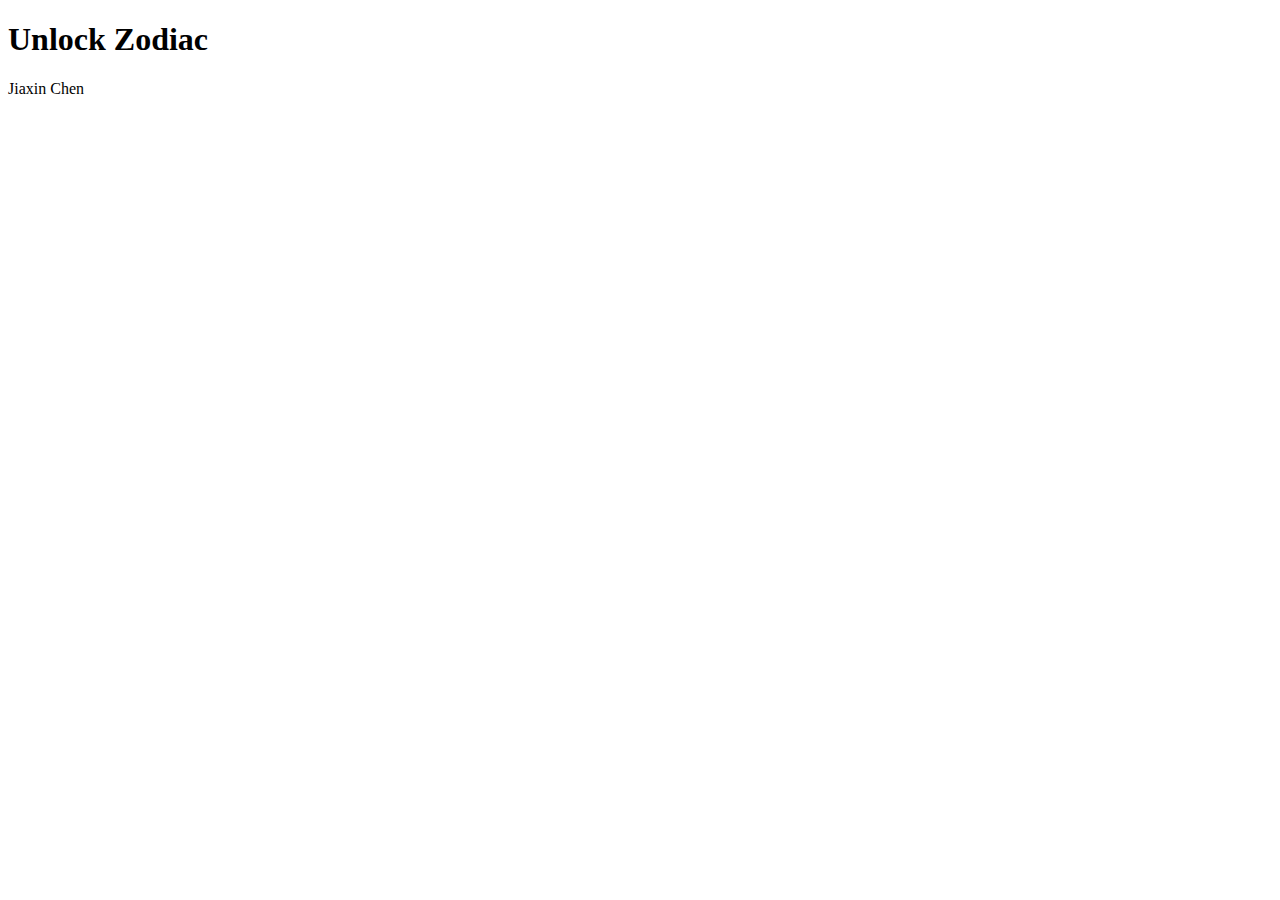
==== index.html @ 5a76d5a8 "create index html" ====
<!DOCTYPE html>
 <html>
   <head>
     <title>Unlock Zodiac</title>
		 <link href="styles/styles.css" rel="stylesheet">
   </head>
   <body>
     <h1>Unlock Zodiac</h1>
     <p>Jiaxin Chen</p>
   </body>
 </html>
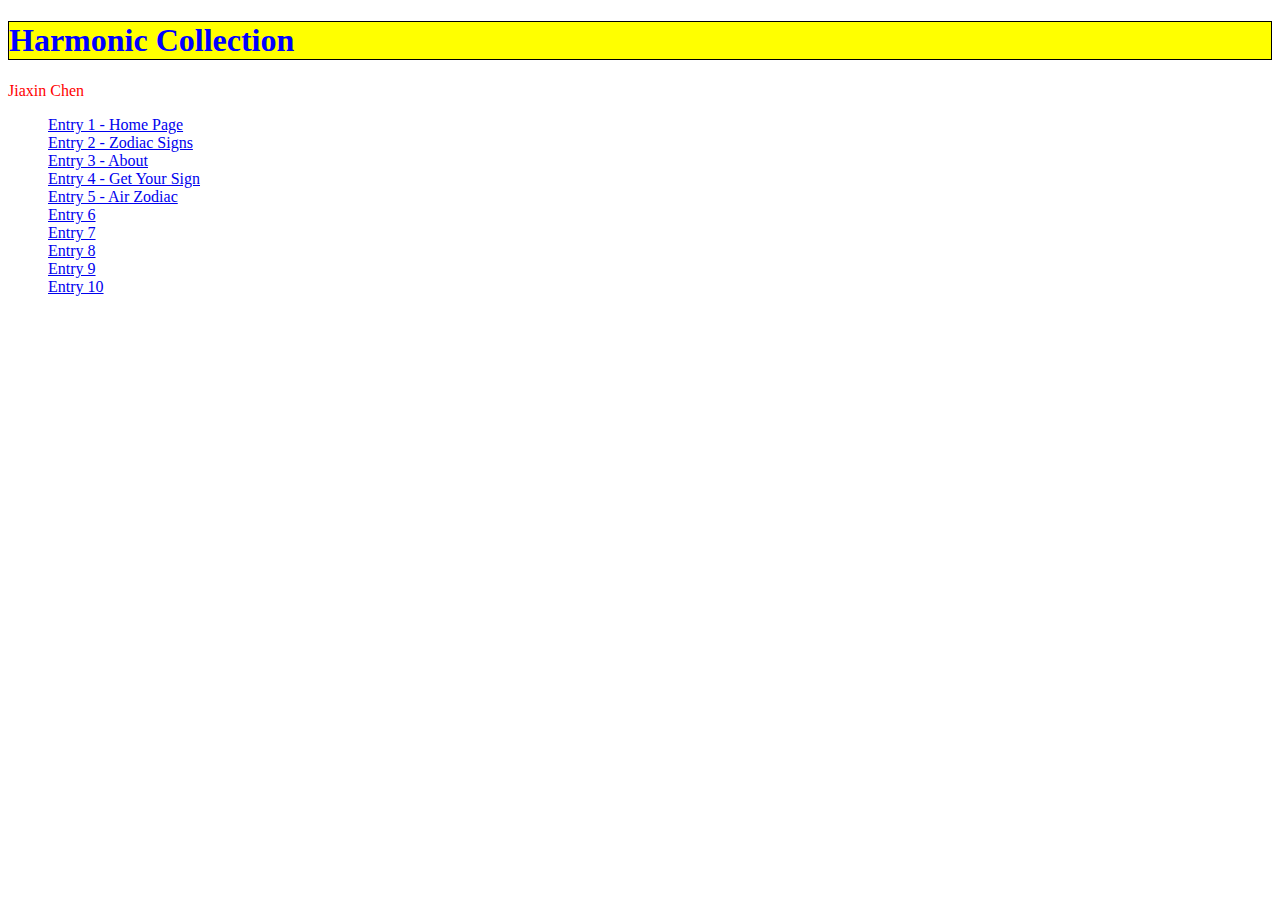
==== commit 43474cf0: "Create Entry 5" ====
--- a/index.html
+++ b/index.html
@@ -1,11 +1,25 @@
 <!DOCTYPE html>
- <html>
-   <head>
-     <title>Unlock Zodiac</title>
-		 <link href="styles/styles.css" rel="stylesheet">
-   </head>
-   <body>
-     <h1>Unlock Zodiac</h1>
-     <p>Jiaxin Chen</p>
-   </body>
- </html>+<html>
+  <head>
+    <title>Harmonic Collection</title>
+    <link href="styles/styles.css" rel="stylesheet">
+  </head>
+  <body>
+    <h1>Harmonic Collection</h1>
+    <p>Jiaxin Chen</p>
+    <ul>
+      <div class="link-container">
+        <a href="https://www.figma.com/file/zO6HmkvlLVyRuKLqQmAx50/Entry-1?type=design&node-id=1-2&mode=design&t=bolmSEQ2nqruZrNd-0">Entry 1 - Home Page</a>
+        <a href="https://www.figma.com/file/UzhYcEWvSGZbgo90hdNpwc/Entry-2?type=design&node-id=0-1&mode=design&t=7cRN2VdPGUfzbDBz-0">Entry 2 - Zodiac Signs</a>
+        <a href="entries/entry-3-About.html">Entry 3 - About</a>
+        <a href="entries/entry-4-Get Your Sign.html">Entry 4 - Get Your Sign</a>
+        <a href="entries/entry-5-Air Zodiac.html">Entry 5 - Air Zodiac</a>
+        <a href="#">Entry 6</a>
+        <a href="#">Entry 7</a>
+        <a href="#">Entry 8</a>
+        <a href="#">Entry 9</a>
+        <a href="#">Entry 10</a>
+      </div>
+    </ul>
+  </body>
+</html>--- a/styles/styles.css
+++ b/styles/styles.css
@@ -0,0 +1,15 @@
+h1 {
+    color: blue;
+    background-color: yellow;
+    border: 1px solid black;
+  }
+  
+  p {
+    color: red;
+  }
+
+  .link-container {
+    display: flex; 
+    flex-direction: column; 
+    align-items: flex-start; 
+}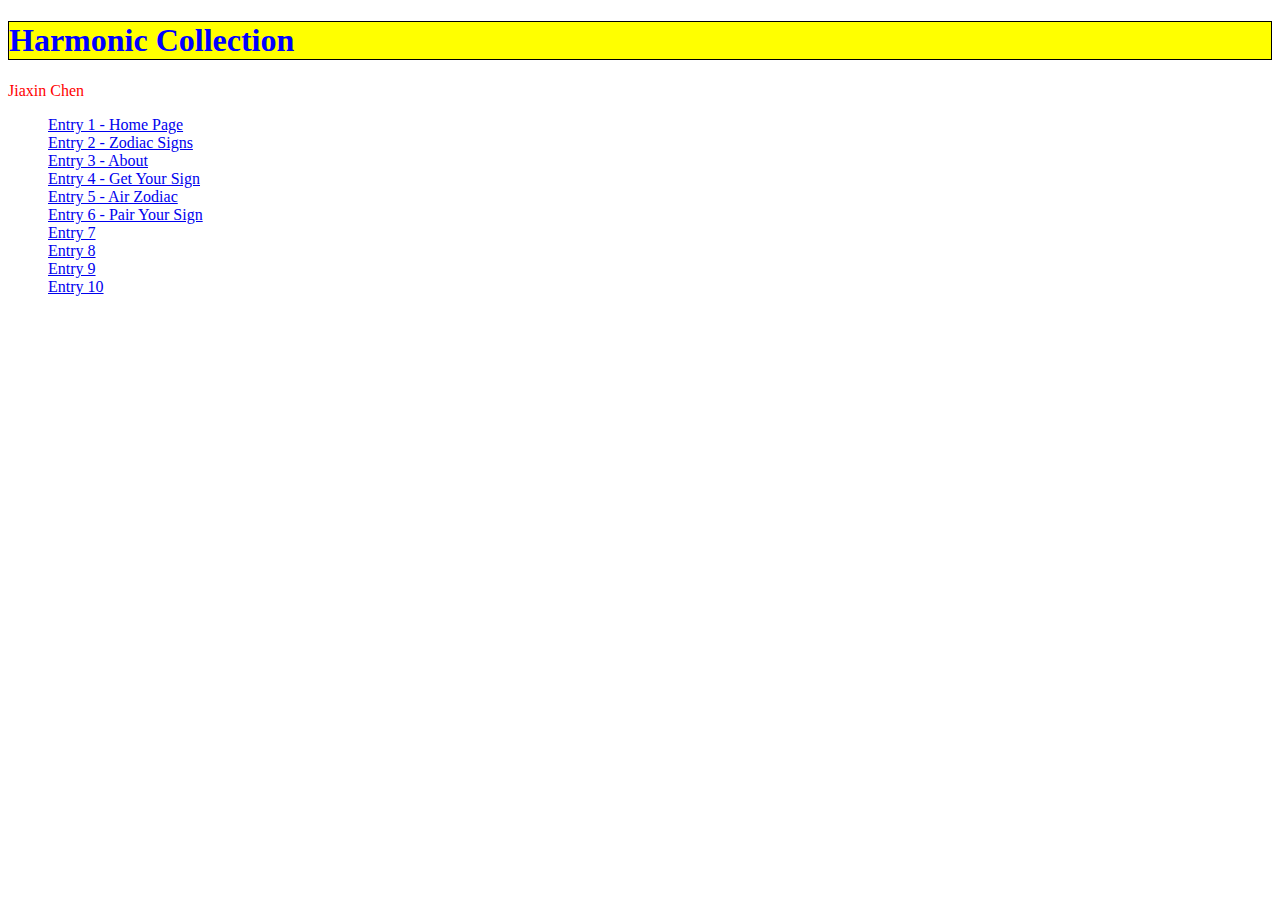
==== commit cc9de265: "Create Entry 6, update other entries" ====
--- a/index.html
+++ b/index.html
@@ -14,7 +14,7 @@
         <a href="entries/entry-3-About.html">Entry 3 - About</a>
         <a href="entries/entry-4-Get Your Sign.html">Entry 4 - Get Your Sign</a>
         <a href="entries/entry-5-Air Zodiac.html">Entry 5 - Air Zodiac</a>
-        <a href="#">Entry 6</a>
+        <a href="entries/entry-6-Pair Your Sign.html">Entry 6 - Pair Your Sign</a>
         <a href="#">Entry 7</a>
         <a href="#">Entry 8</a>
         <a href="#">Entry 9</a>
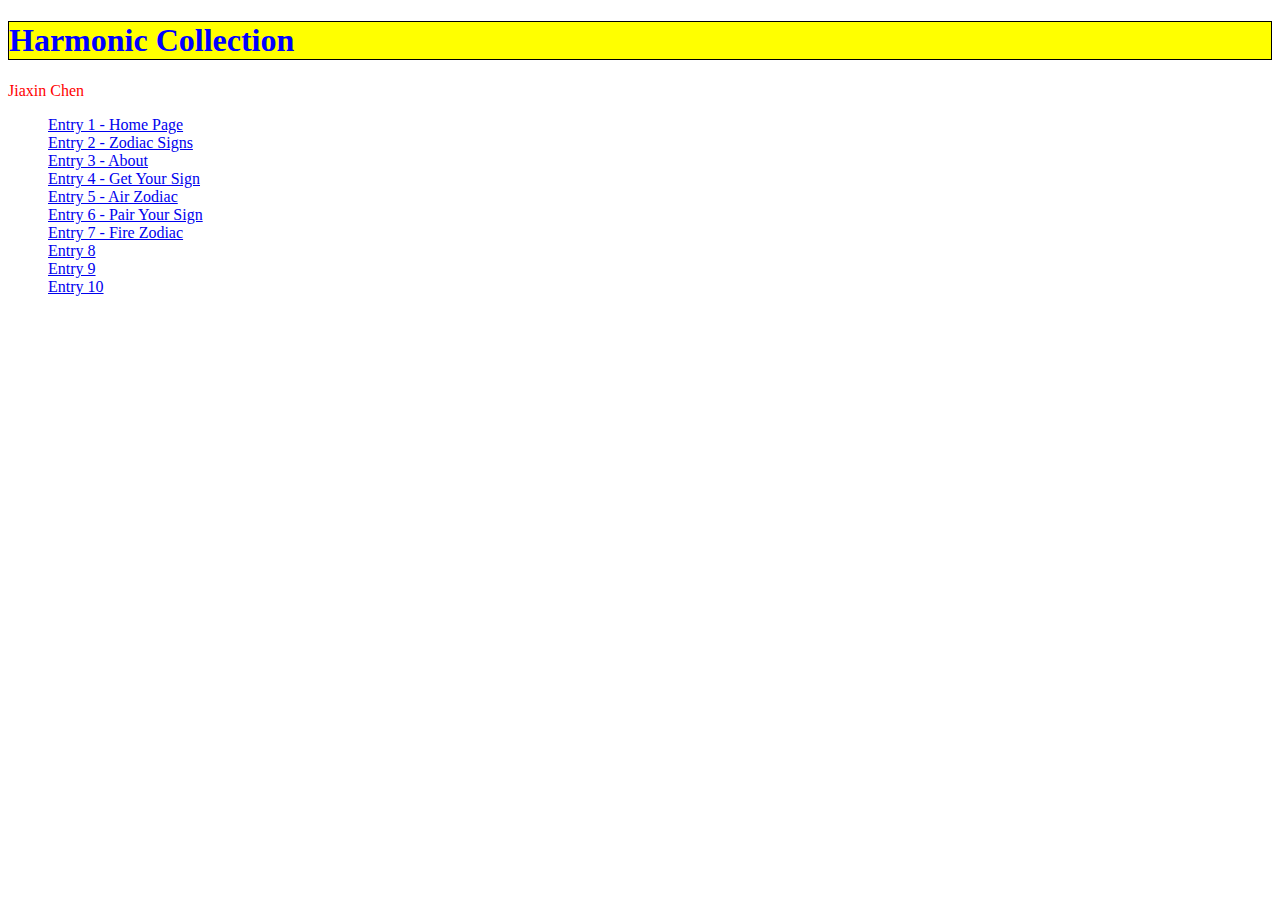
==== commit 2bcde912: "Entry 7 Fire Zodiac" ====
--- a/index.html
+++ b/index.html
@@ -15,7 +15,7 @@
         <a href="entries/entry-4-Get Your Sign.html">Entry 4 - Get Your Sign</a>
         <a href="entries/entry-5-Air Zodiac.html">Entry 5 - Air Zodiac</a>
         <a href="entries/entry-6-Pair Your Sign.html">Entry 6 - Pair Your Sign</a>
-        <a href="#">Entry 7</a>
+        <a href="entries/entry-7-Fire Zodiac.html">Entry 7 - Fire Zodiac</a>
         <a href="#">Entry 8</a>
         <a href="#">Entry 9</a>
         <a href="#">Entry 10</a>
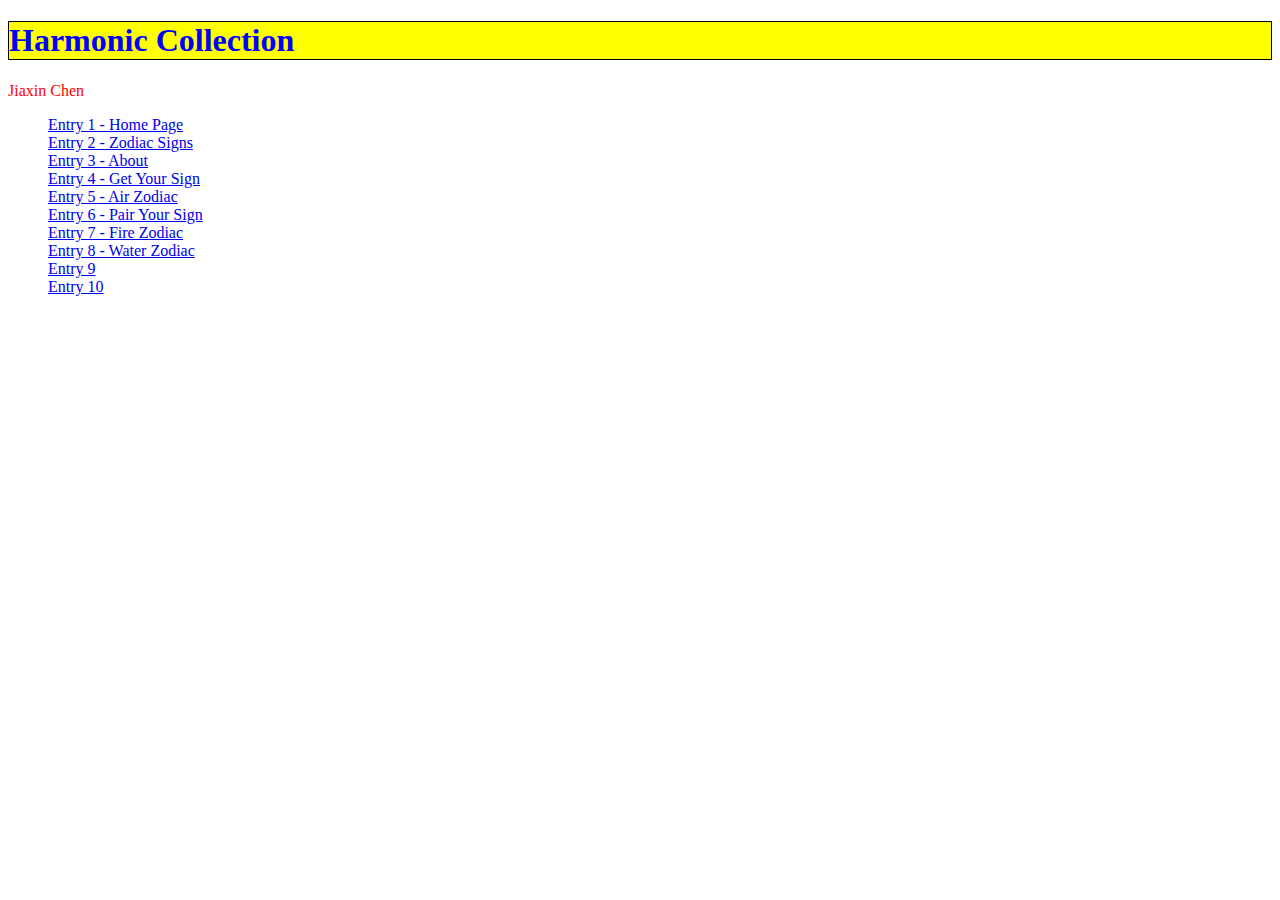
==== commit 782d4364: "create entry 8. update some error in entry 7" ====
--- a/index.html
+++ b/index.html
@@ -16,7 +16,7 @@
         <a href="entries/entry-5-Air Zodiac.html">Entry 5 - Air Zodiac</a>
         <a href="entries/entry-6-Pair Your Sign.html">Entry 6 - Pair Your Sign</a>
         <a href="entries/entry-7-Fire Zodiac.html">Entry 7 - Fire Zodiac</a>
-        <a href="#">Entry 8</a>
+        <a href="entries/entry-8-Water Zodiac.html">Entry 8 - Water Zodiac</a>
         <a href="#">Entry 9</a>
         <a href="#">Entry 10</a>
       </div>
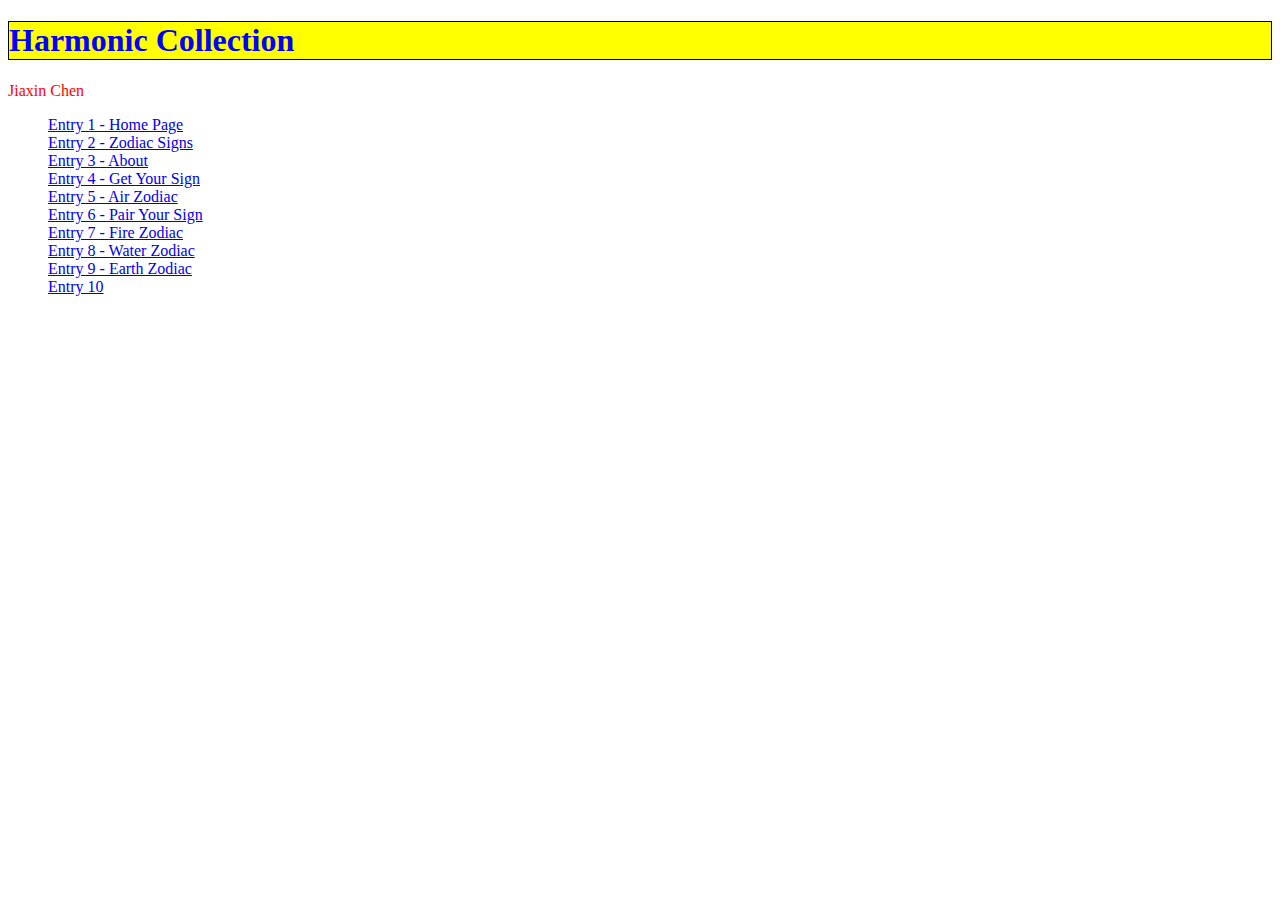
==== commit 25e64962: "create entry 9" ====
--- a/index.html
+++ b/index.html
@@ -17,7 +17,7 @@
         <a href="entries/entry-6-Pair Your Sign.html">Entry 6 - Pair Your Sign</a>
         <a href="entries/entry-7-Fire Zodiac.html">Entry 7 - Fire Zodiac</a>
         <a href="entries/entry-8-Water Zodiac.html">Entry 8 - Water Zodiac</a>
-        <a href="#">Entry 9</a>
+        <a href="entries/entry-9-Earth Zodiac.html">Entry 9 - Earth Zodiac</a>
         <a href="#">Entry 10</a>
       </div>
     </ul>
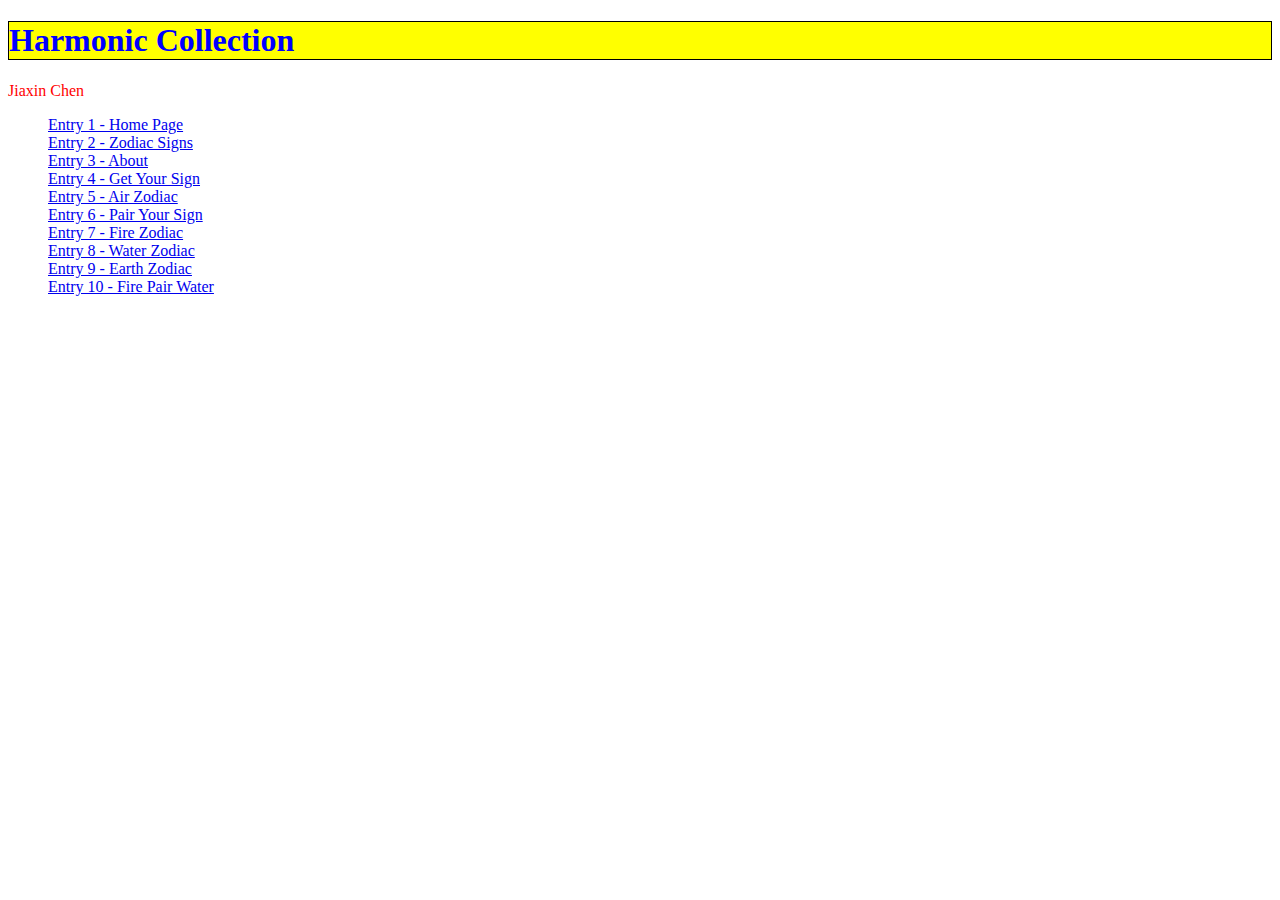
==== commit 157feba8: "create entry 10" ====
--- a/index.html
+++ b/index.html
@@ -18,7 +18,7 @@
         <a href="entries/entry-7-Fire Zodiac.html">Entry 7 - Fire Zodiac</a>
         <a href="entries/entry-8-Water Zodiac.html">Entry 8 - Water Zodiac</a>
         <a href="entries/entry-9-Earth Zodiac.html">Entry 9 - Earth Zodiac</a>
-        <a href="#">Entry 10</a>
+        <a href="entries/entry-10-Fire Pair Water.html">Entry 10 - Fire Pair Water</a>
       </div>
     </ul>
   </body>
